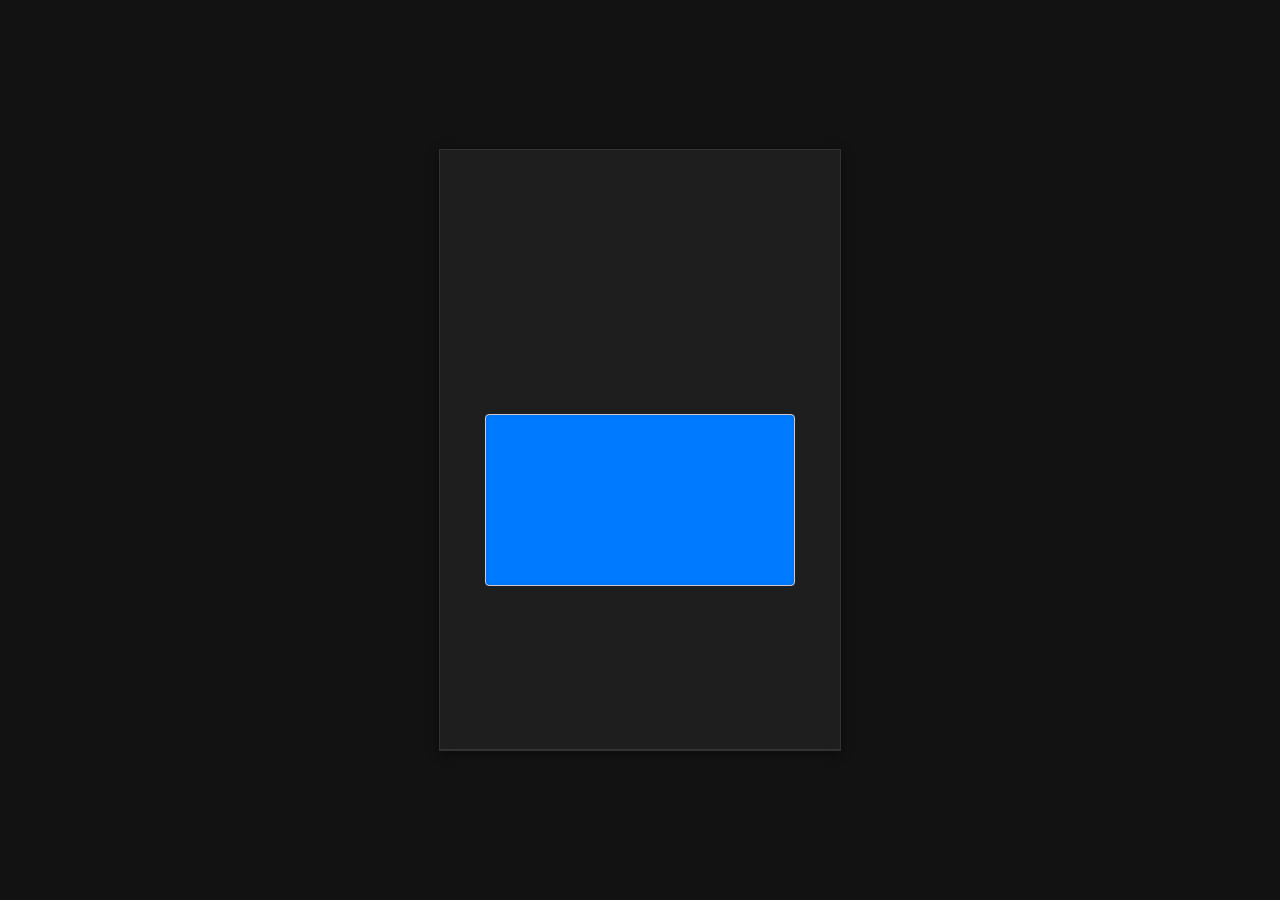
==== index.html @ 1e218aa3 "first commit" ====
<!DOCTYPE html>
<html lang="en">
<head>
    <meta charset="UTF-8">
    <meta name="viewport" content="width=device-width, initial-scale=1.0">
    <title>Simple Chat Interface</title>
    <link rel="stylesheet" href="styles.css">
</head>
<body>
    <div id="chat-container">
        <div id="chat-box">
            <div id="messages">
                <div id="first-message" class="editable message user" contenteditable="true" data-placeholder="Type your text here...">
                    
                </div>
            </div>
        </div>
    </div>
    <script src="hfAPIClient.js" type="module"></script>
</body>
</html>
---- styles.css ----
body {
    font-family: Arial, sans-serif;
    display: flex;
    justify-content: center;
    align-items: center;
    height: 100vh;
    background-color: #121212;
    margin: 0;
    color: #ffffff;
    user-select: auto; /* Ensure text can be selected */
}

#chat-container {
    display: flex;
    flex-direction: column;
    width: 400px;
    height: 600px;
    border: 1px solid #333;
    background-color: #1e1e1e;
    box-shadow: 0 2px 10px rgba(0, 0, 0, 0.5);
    overflow-y: scroll;
    overflow-x: scroll;
}

#chat-box {
    flex: 1;
    padding: 30px;
    overflow-y: auto; /* Ensure chat box can scroll */
    border-bottom: 1px solid #333;
}

#messages {
    display: flex;
    flex-direction: column;
    overflow-y: auto; /* Ensure messages container can scroll */
    max-height: calc(100% - 50px); /* Adjust max-height as needed */
    padding: 10px; /* Add padding for spacing */
    /* min-height: 300px; Ensure minimum height is set to 300px */
}

.message {
    /* min-height: 30px; Ensure minimum height is set to 300px */
    margin: 10px 0;
    padding: 10px;
    border-radius: 5px;
    max-width: 100%;
    font-size: 16px;
    word-wrap: break-word; /* Ensure words wrap to the next line */
    white-space: pre-wrap; /* Maintain whitespace and wrap text */
    resize: none; /* Prevent manual resizing */
    overflow-y: auto; /* Allow vertical scrolling */
    min-height: 70px; /*Min height */
}

.message.user {
    align-self: center;
    background-color: #007aff; /* iPhone message blue */
    color: #ffffff;
}

.message.bot {
    align-self: center;
    background-color: #444; /* Grey background for bot messages */
    color: #ffffff;
}

.editable {
    width: 90%;
    height: 150px;
    padding: 10px;
    border: 1px solid #ccc;
    border-radius: 4px;
    background-color: #fff;
    overflow: auto;
    outline: none;
    box-shadow: inset 0 0 5px rgba(0, 0, 0, 0.1);
    margin-top: 70%;
}

/* Placeholder styling */
.editable:empty:before {
    content: attr(data-placeholder);
    color: #ffffff;
    font-style: italic;
}

#chat-input {
    display: flex;
    padding: 10px;
    border-top: 1px solid #333;
}

/* #message-input {
    flex: 1;
    padding: 10px;
    border: 1px solid #555;
    border-radius: 5px;
    margin-right: 10px;
    font-size: 16px;
    background-color: #2b2b2b;
    color: #ffffff;
} */

#message-input {
    flex: 1;
    resize: none; /* Prevent manual resizing */
    padding: 10px;
    font-size: 16px;
    line-height: 1.5;
    /* border: 1px solid #ccc; */
    overflow-y: scroll;
    background-color: #2b2b2b;
    color: #ffffff;
    border-radius: 5px;
    min-height: 40px; /* Minimum height of the textarea */
    max-height: 200px; /* Maximum height of the textarea */
    box-sizing: border-box; /* Include padding and border in the element's total width and height */
}

#message-input::placeholder {
    color: #888;
}

#send-button {
    padding: 10px 20px;
    border: none;
    background-color: #007bff;
    color: white;
    border-radius: 5px;
    cursor: pointer;
    font-size: 16px;
}

#send-button:hover {
    background-color: #0056b3;
}
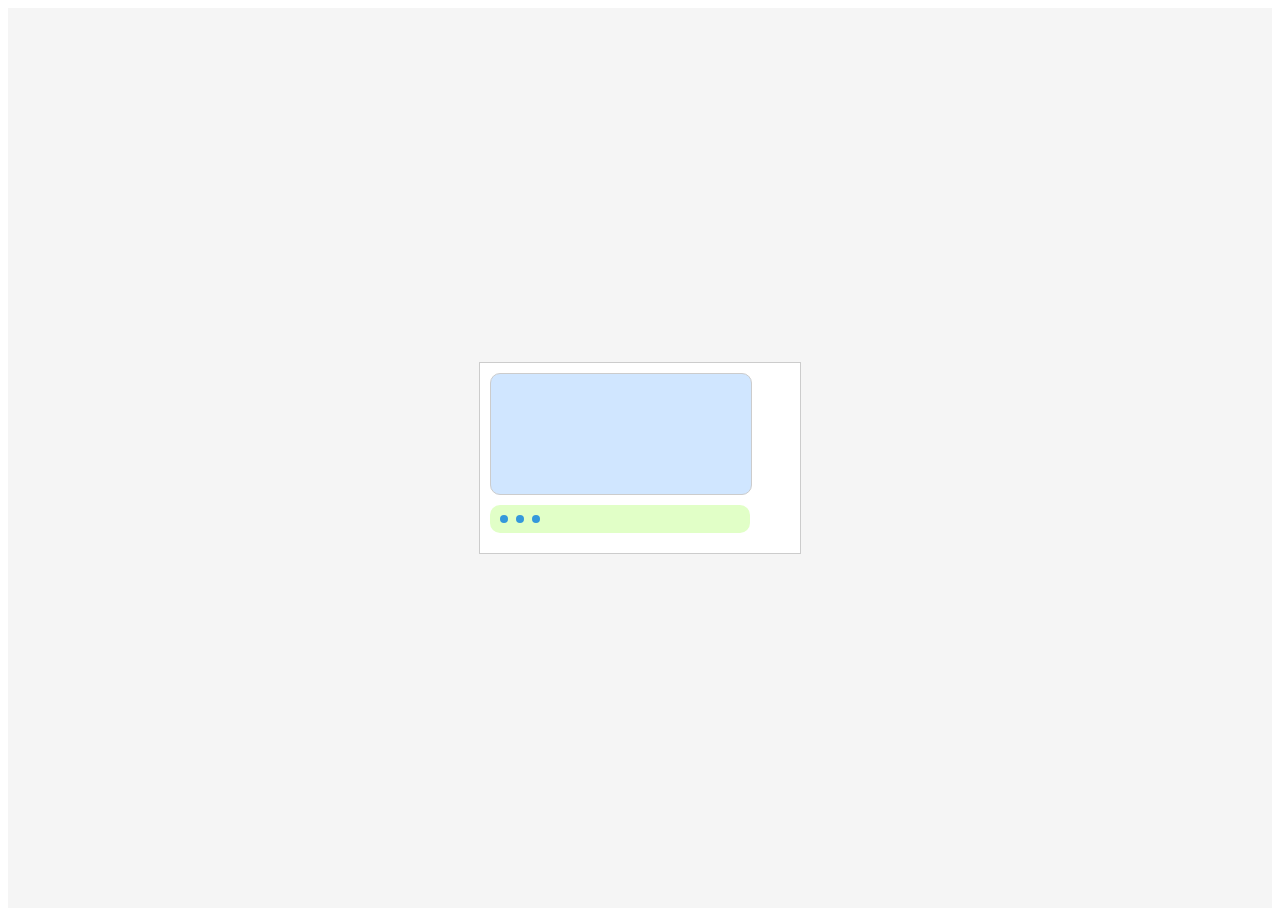
==== commit 0d1be194: "js llm chat app for customizable message history" ====
--- a/index.html
+++ b/index.html
@@ -3,19 +3,81 @@
 <head>
     <meta charset="UTF-8">
     <meta name="viewport" content="width=device-width, initial-scale=1.0">
-    <title>Simple Chat Interface</title>
-    <link rel="stylesheet" href="styles.css">
+    <title>Bot Typing Indicator</title>
+    <style>
+        #chat-container {
+            display: flex;
+            justify-content: center;
+            align-items: center;
+            height: 100vh;
+            background-color: #f5f5f5;
+        }
+        #chat-box {
+            border: 1px solid #ccc;
+            padding: 10px;
+            width: 300px;
+            position: relative;
+            background-color: #fff;
+        }
+        #first-message {
+            height: 100px;
+            border: 1px solid #ccc;
+            overflow-y: auto;
+            margin-bottom: 10px;
+        }
+        .message {
+            padding: 10px;
+            border-radius: 10px;
+            max-width: 80%;
+            margin-bottom: 10px;
+            position: relative;
+        }
+        .message.bot {
+            background-color: #e1ffc7;
+            align-self: flex-start;
+        }
+        .message.user {
+            background-color: #d0e6ff;
+            align-self: flex-end;
+        }
+        .dots-container {
+            display: flex;
+            gap: 8px;
+        }
+        .dot {
+            width: 8px;
+            height: 8px;
+            background-color: #3498db;
+            border-radius: 50%;
+            animation: bounce 1.4s infinite;
+        }
+        .dot:nth-child(2) {
+            animation-delay: 0.2s;
+        }
+        .dot:nth-child(3) {
+            animation-delay: 0.4s;
+        }
+        @keyframes bounce {
+            0%, 100% { transform: scale(1); }
+            50% { transform: scale(1.5); }
+        }
+    </style>
 </head>
 <body>
     <div id="chat-container">
         <div id="chat-box">
             <div id="messages">
-                <div id="first-message" class="editable message user" contenteditable="true" data-placeholder="Type your text here...">
-                    
+                <div id="first-message" class="editable message user" contenteditable="true" data-placeholder="Type your text here..."></div>
+                <!-- Bot Typing Indicator -->
+                <div class="message bot">
+                    <div class="dots-container">
+                        <div class="dot"></div>
+                        <div class="dot"></div>
+                        <div class="dot"></div>
+                    </div>
                 </div>
             </div>
         </div>
     </div>
-    <script src="hfAPIClient.js" type="module"></script>
 </body>
 </html>
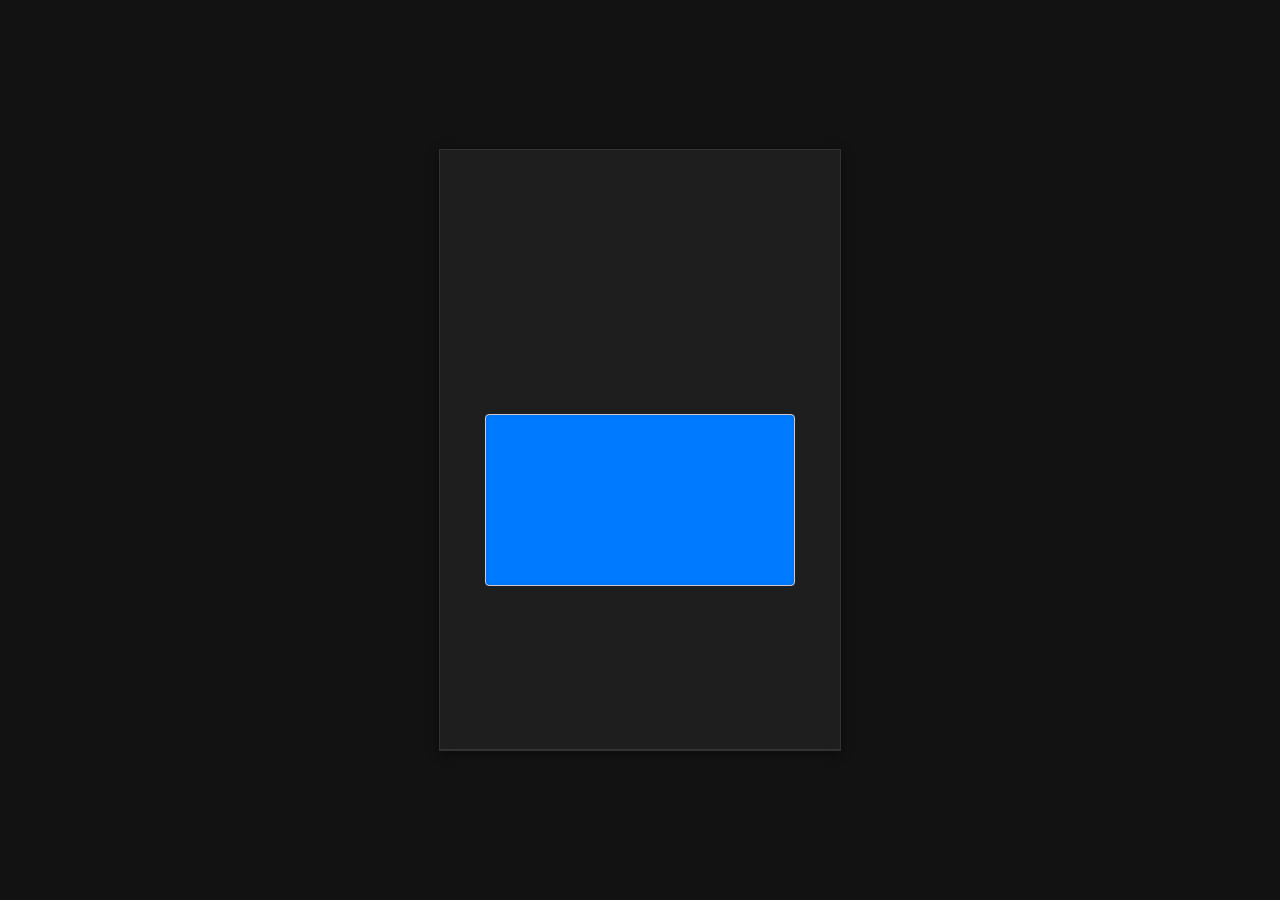
==== commit 03ff2c3c: "three dot waiting indicator" ====
--- a/index.html
+++ b/index.html
@@ -3,81 +3,19 @@
 <head>
     <meta charset="UTF-8">
     <meta name="viewport" content="width=device-width, initial-scale=1.0">
-    <title>Bot Typing Indicator</title>
-    <style>
-        #chat-container {
-            display: flex;
-            justify-content: center;
-            align-items: center;
-            height: 100vh;
-            background-color: #f5f5f5;
-        }
-        #chat-box {
-            border: 1px solid #ccc;
-            padding: 10px;
-            width: 300px;
-            position: relative;
-            background-color: #fff;
-        }
-        #first-message {
-            height: 100px;
-            border: 1px solid #ccc;
-            overflow-y: auto;
-            margin-bottom: 10px;
-        }
-        .message {
-            padding: 10px;
-            border-radius: 10px;
-            max-width: 80%;
-            margin-bottom: 10px;
-            position: relative;
-        }
-        .message.bot {
-            background-color: #e1ffc7;
-            align-self: flex-start;
-        }
-        .message.user {
-            background-color: #d0e6ff;
-            align-self: flex-end;
-        }
-        .dots-container {
-            display: flex;
-            gap: 8px;
-        }
-        .dot {
-            width: 8px;
-            height: 8px;
-            background-color: #3498db;
-            border-radius: 50%;
-            animation: bounce 1.4s infinite;
-        }
-        .dot:nth-child(2) {
-            animation-delay: 0.2s;
-        }
-        .dot:nth-child(3) {
-            animation-delay: 0.4s;
-        }
-        @keyframes bounce {
-            0%, 100% { transform: scale(1); }
-            50% { transform: scale(1.5); }
-        }
-    </style>
+    <title>Simple Chat Interface</title>
+    <link rel="stylesheet" href="styles.css">
 </head>
 <body>
     <div id="chat-container">
         <div id="chat-box">
             <div id="messages">
-                <div id="first-message" class="editable message user" contenteditable="true" data-placeholder="Type your text here..."></div>
-                <!-- Bot Typing Indicator -->
-                <div class="message bot">
-                    <div class="dots-container">
-                        <div class="dot"></div>
-                        <div class="dot"></div>
-                        <div class="dot"></div>
-                    </div>
+                <div id="first-message" class="editable message user" contenteditable="true" data-placeholder="Type your text here...">
+                    
                 </div>
             </div>
         </div>
     </div>
+    <script src="hfAPIClient.js" type="module"></script>
 </body>
 </html>
--- a/styles.css
+++ b/styles.css
@@ -0,0 +1,136 @@
+body {
+    font-family: Arial, sans-serif;
+    display: flex;
+    justify-content: center;
+    align-items: center;
+    height: 100vh;
+    background-color: #121212;
+    margin: 0;
+    color: #ffffff;
+    user-select: auto; /* Ensure text can be selected */
+}
+
+#chat-container {
+    display: flex;
+    flex-direction: column;
+    width: 400px;
+    height: 600px;
+    border: 1px solid #333;
+    background-color: #1e1e1e;
+    box-shadow: 0 2px 10px rgba(0, 0, 0, 0.5);
+    overflow-y: scroll;
+    overflow-x: scroll;
+}
+
+#chat-box {
+    flex: 1;
+    padding: 30px;
+    overflow-y: auto; /* Ensure chat box can scroll */
+    border-bottom: 1px solid #333;
+}
+
+#messages {
+    display: flex;
+    flex-direction: column;
+    overflow-y: auto; /* Ensure messages container can scroll */
+    max-height: calc(100% - 50px); /* Adjust max-height as needed */
+    padding: 10px; /* Add padding for spacing */
+    /* min-height: 300px; Ensure minimum height is set to 300px */
+}
+
+.message {
+    /* min-height: 30px; Ensure minimum height is set to 300px */
+    margin: 10px 0;
+    padding: 10px;
+    border-radius: 5px;
+    max-width: 100%;
+    font-size: 16px;
+    word-wrap: break-word; /* Ensure words wrap to the next line */
+    white-space: pre-wrap; /* Maintain whitespace and wrap text */
+    resize: none; /* Prevent manual resizing */
+    overflow-y: auto; /* Allow vertical scrolling */
+    min-height: 70px; /*Min height */
+}
+
+.message.user {
+    align-self: center;
+    background-color: #007aff; /* iPhone message blue */
+    color: #ffffff;
+}
+
+.message.bot {
+    align-self: center;
+    background-color: #444; /* Grey background for bot messages */
+    color: #ffffff;
+}
+
+.editable {
+    width: 90%;
+    height: 150px;
+    padding: 10px;
+    border: 1px solid #ccc;
+    border-radius: 4px;
+    background-color: #fff;
+    overflow: auto;
+    outline: none;
+    box-shadow: inset 0 0 5px rgba(0, 0, 0, 0.1);
+    margin-top: 70%;
+}
+
+/* Placeholder styling */
+.editable:empty:before {
+    content: attr(data-placeholder);
+    color: #ffffff;
+    font-style: italic;
+}
+
+#chat-input {
+    display: flex;
+    padding: 10px;
+    border-top: 1px solid #333;
+}
+
+/* #message-input {
+    flex: 1;
+    padding: 10px;
+    border: 1px solid #555;
+    border-radius: 5px;
+    margin-right: 10px;
+    font-size: 16px;
+    background-color: #2b2b2b;
+    color: #ffffff;
+} */
+
+#message-input {
+    flex: 1;
+    resize: none; /* Prevent manual resizing */
+    padding: 10px;
+    font-size: 16px;
+    line-height: 1.5;
+    /* border: 1px solid #ccc; */
+    overflow-y: scroll;
+    background-color: #2b2b2b;
+    color: #ffffff;
+    border-radius: 5px;
+    min-height: 40px; /* Minimum height of the textarea */
+    max-height: 200px; /* Maximum height of the textarea */
+    box-sizing: border-box; /* Include padding and border in the element's total width and height */
+}
+
+#message-input::placeholder {
+    color: #888;
+}
+
+#send-button {
+    padding: 10px 20px;
+    border: none;
+    background-color: #007bff;
+    color: white;
+    border-radius: 5px;
+    cursor: pointer;
+    font-size: 16px;
+}
+
+#send-button:hover {
+    background-color: #0056b3;
+}
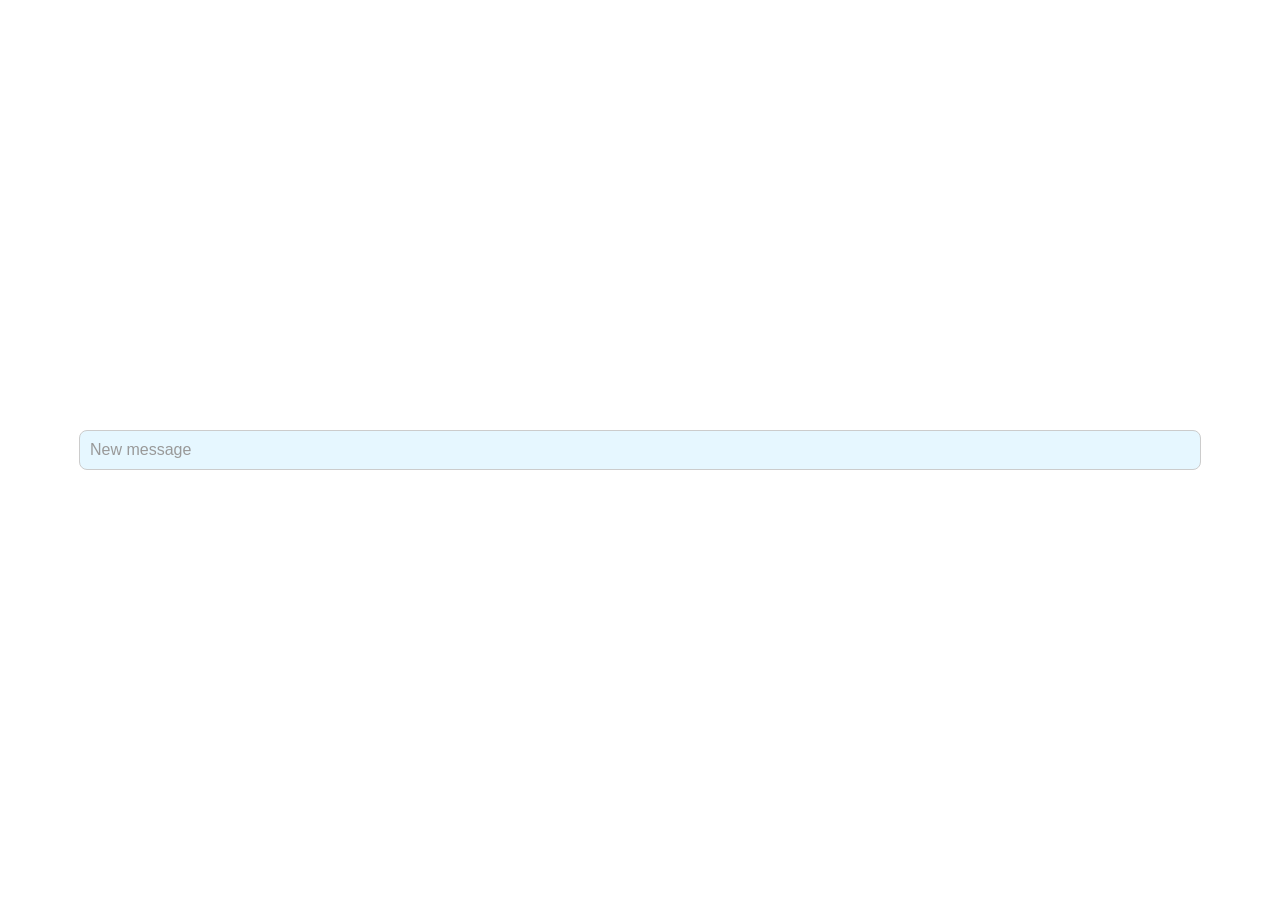
==== commit 6991f15e: "nodejs removed openai" ====
--- a/index.html
+++ b/index.html
@@ -3,19 +3,21 @@
 <head>
     <meta charset="UTF-8">
     <meta name="viewport" content="width=device-width, initial-scale=1.0">
-    <title>Simple Chat Interface</title>
-    <link rel="stylesheet" href="styles.css">
+    <title>Combined Column and Branched Chat Interface</title>
+    <link rel="stylesheet" href="branching.css">
 </head>
 <body>
     <div id="chat-container">
         <div id="chat-box">
             <div id="messages">
-                <div id="first-message" class="editable message user" contenteditable="true" data-placeholder="Type your text here...">
-                    
-                </div>
+                <div class="branch-container">
+                    <div class="branch">
+                        <div id="first-message" class="editable message user" contenteditable="true" data-placeholder="New message"></div>
+                    </div>  
+                </div>  
             </div>
         </div>
     </div>
-    <script src="hfAPIClient.js" type="module"></script>
+    <script type="module" src="branching.js"></script>
 </body>
 </html>
--- a/branching.css
+++ b/branching.css
@@ -0,0 +1,94 @@
+body {
+    font-family: Arial, sans-serif;
+    display: flex;
+    justify-content: center;
+    align-items: center;
+    height: 100vh;
+    background-color: #ffffff;
+    margin: 0;
+}
+
+#chat-container {
+    width: 90%;
+    /* max-width: 600px; */
+}
+
+#chat-box {
+    border: 0px solid #ccc;
+    border-radius: 8px;
+    background: #fff;
+    padding: 10px;
+}
+
+#messages {
+    display: flex;
+    flex-direction: column;
+}
+
+.message {
+    border: 1px solid #ccc;
+    border-radius: 8px;
+    padding: 10px;
+    margin: 5px 0;
+    position: relative;
+}
+
+.user {
+    background: #e6f7ff;
+}
+
+.bot {
+    background: #ffebcc;
+}
+
+.editable[contenteditable="true"]:empty:before {
+    content: attr(data-placeholder);
+    color: #999;
+}
+
+.branch-container {
+    display: flex;
+    flex-direction: row;
+    justify-content: space-between;
+    margin: 10px 0;
+}
+
+.branch {
+    flex: 1;
+    margin: 0 5px;
+}
+
+.dots-message{
+    display: flex;
+    justify-content: center;
+    align-items: center;
+    /* background-color: #e1ffc7; */
+    /* padding: 10px; */
+    border-radius: 10px;
+    position: relative;
+    /* max-width: 80%; */
+    margin-bottom: 10px;
+    
+}
+.dots-container {
+    display: flex;
+    gap: 8px;
+}
+.dot {
+    width: 8px;
+    height: 8px;
+    /* background-color: #d6e2ef; */
+    background-color: grey;
+    border-radius: 50%;
+    animation: bounce 1.4s infinite;
+}
+.dot:nth-child(2) {
+    animation-delay: 0.2s;
+}
+.dot:nth-child(3) {
+    animation-delay: 0.4s;
+}
+@keyframes bounce {
+    0%, 100% { transform: scale(1); }
+    50% { transform: scale(1.5); }
+}
